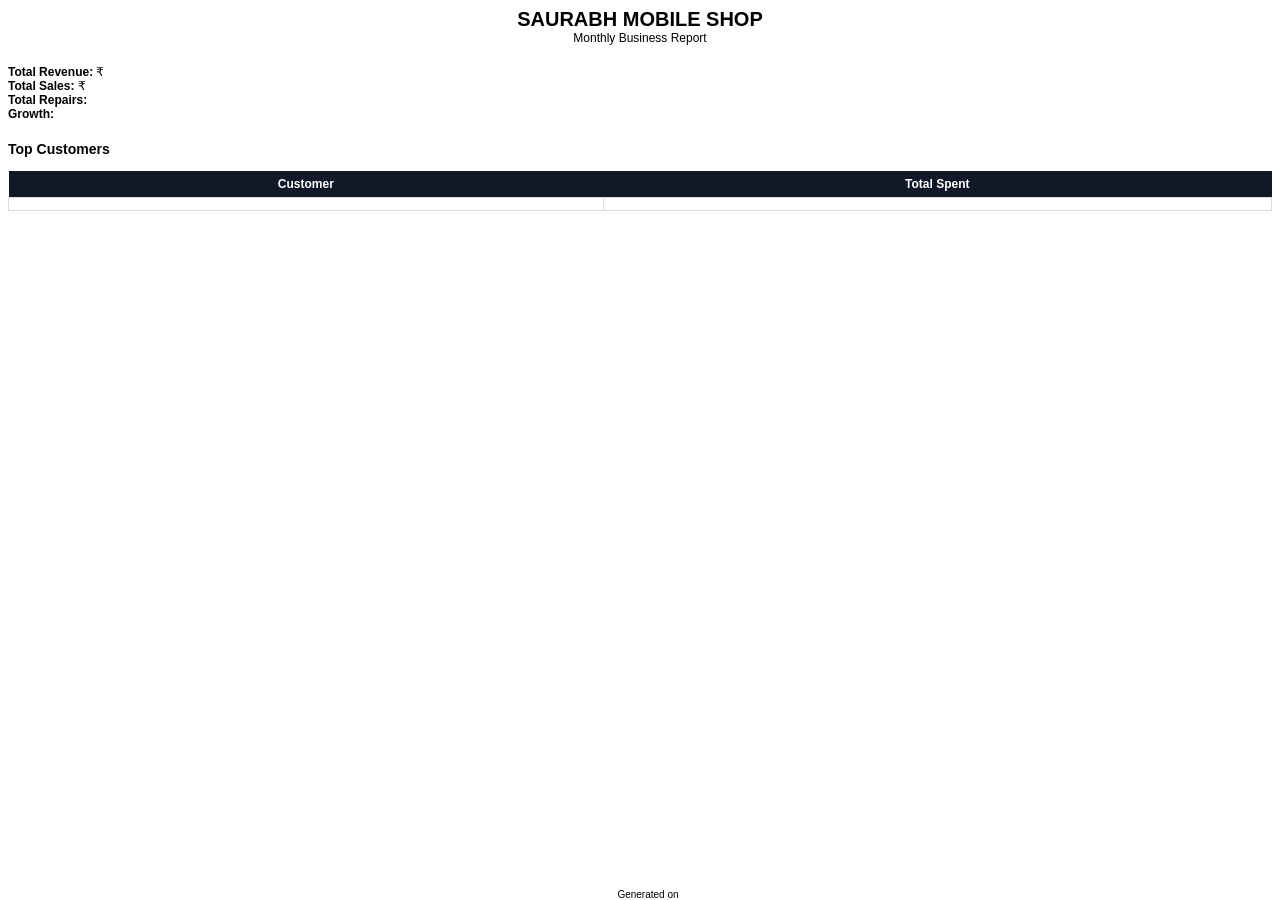
==== src/main/resources/templates/monthly-report.html @ 2fea7c3b "advanced dashboard is working" ====
<!DOCTYPE html>
<html xmlns:th="http://www.thymeleaf.org">
<head>
    <meta charset="UTF-8"/>
    <style>
        body { font-family: Arial; font-size: 12px; }

        .header { text-align: center; margin-bottom: 20px; }

        .title { font-size: 20px; font-weight: bold; }

        table {
            width: 100%;
            border-collapse: collapse;
            margin-top: 10px;
        }

        th {
            background-color: #111827;
            color: white;
            padding: 6px;
        }

        td {
            padding: 6px;
            border: 1px solid #ddd;
        }

        .section { margin-top: 20px; }

        .footer {
            position: fixed;
            bottom: 0;
            text-align: center;
            font-size: 10px;
            width: 100%;
        }
    </style>
</head>

<body>

<div class="header">
    <div class="title">SAURABH MOBILE SHOP</div>
    <div>Monthly Business Report</div>
    <div th:text="'Month: ' + ${report.month}"></div>
</div>

<div class="section">
    <div><strong>Total Revenue:</strong> ₹ <span th:text="${report.totalRevenue}"></span></div>
    <div><strong>Total Sales:</strong> ₹ <span th:text="${report.totalSales}"></span></div>
    <div><strong>Total Repairs:</strong> <span th:text="${report.totalRepairs}"></span></div>
    <div><strong>Growth:</strong> <span th:text="${report.growth} + '%'"></span></div>
</div>

<div class="section">
    <h3>Top Customers</h3>
    <table>
        <thead>
        <tr>
            <th>Customer</th>
            <th>Total Spent</th>
        </tr>
        </thead>
        <tbody>
        <tr th:each="c : ${report.topCustomers}">
            <td th:text="${c.name}"></td>
            <td th:text="'₹ ' + ${c.totalSpent}"></td>
        </tr>
        </tbody>
    </table>
</div>

<div class="footer">
    Generated on <span th:text="${generatedAt}"></span>
</div>

</body>
</html>
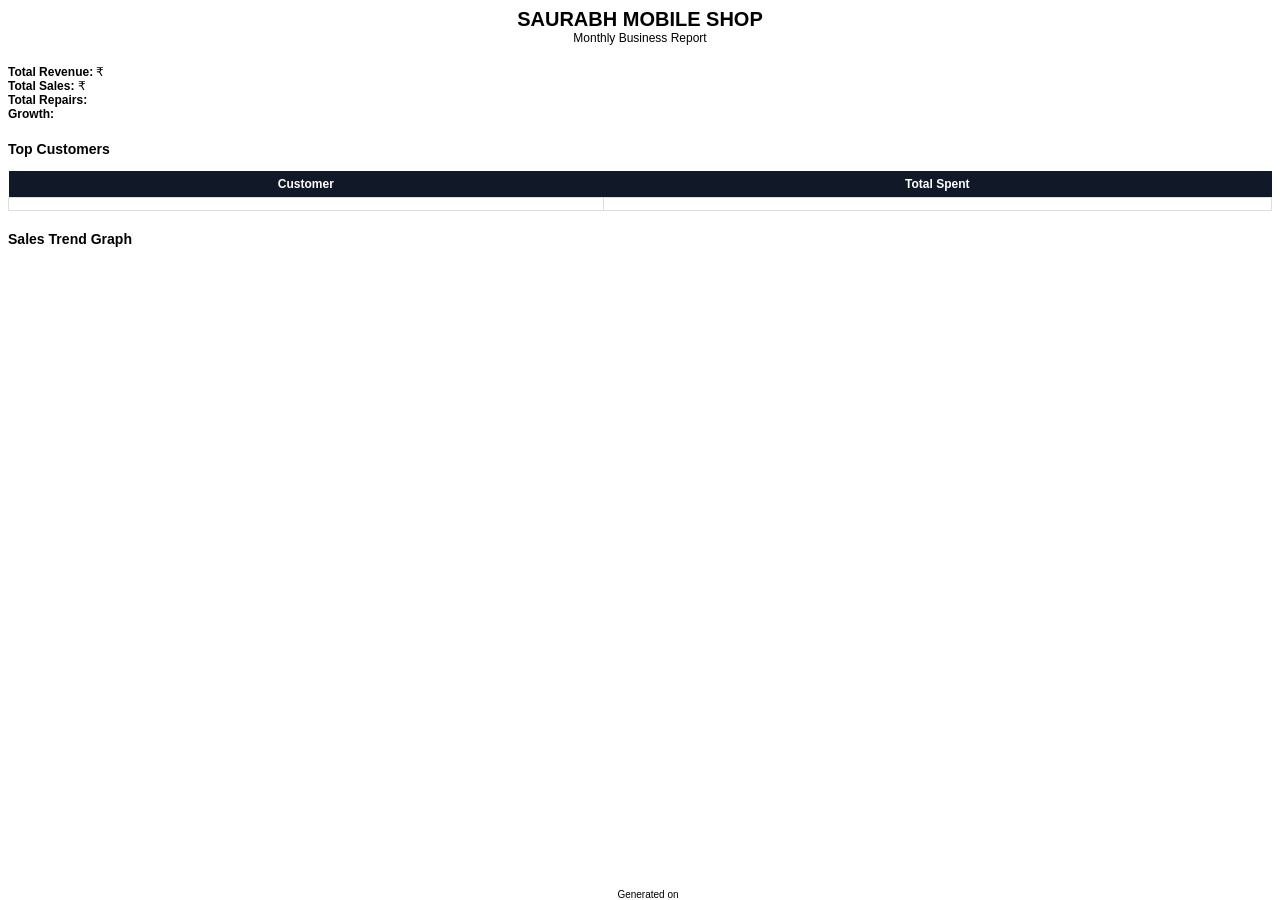
==== commit fd21bfa2: "Report module completed" ====
--- a/src/main/resources/templates/monthly-report.html
+++ b/src/main/resources/templates/monthly-report.html
@@ -74,6 +74,9 @@
 <div class="footer">
     Generated on <span th:text="${generatedAt}"></span>
 </div>
-
+<div class="section">
+    <h3>Sales Trend Graph</h3>
+    <img th:src="${chartImage}" width="600"/>
+</div>
 </body>
 </html>
